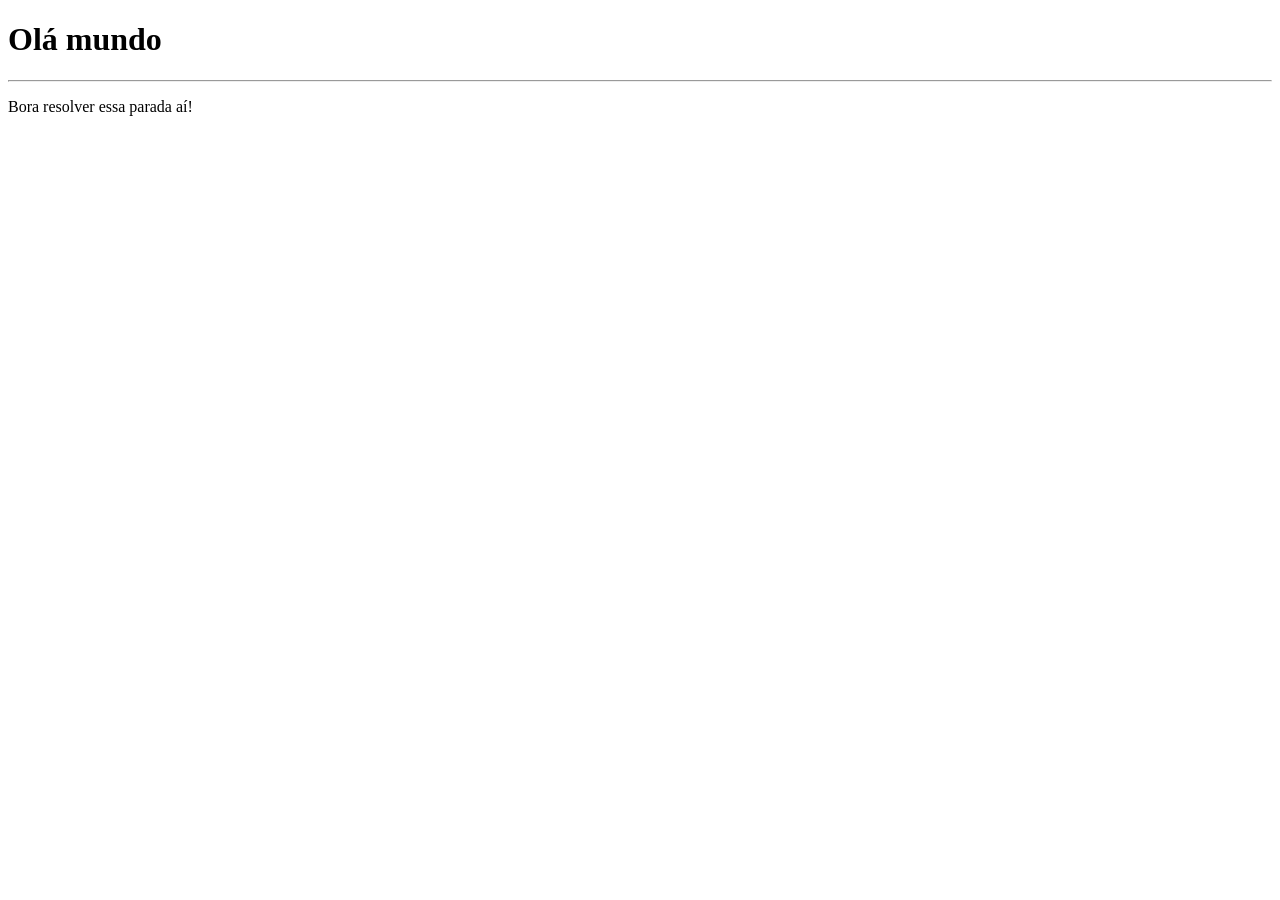
==== index.html @ 7c1af0b7 "Add files via upload" ====
<!DOCTYPE html>
<html lang="pt-br">
<head>
    <meta charset="UTF-8">
    <meta name="viewport" content="width=device-width, initial-scale=1.0">
    <title>Aula 1</title>
</head>
<body><h1>Olá mundo</h1>
<hr>
<p>Bora resolver essa parada aí!</p>
    
</body>
</html>
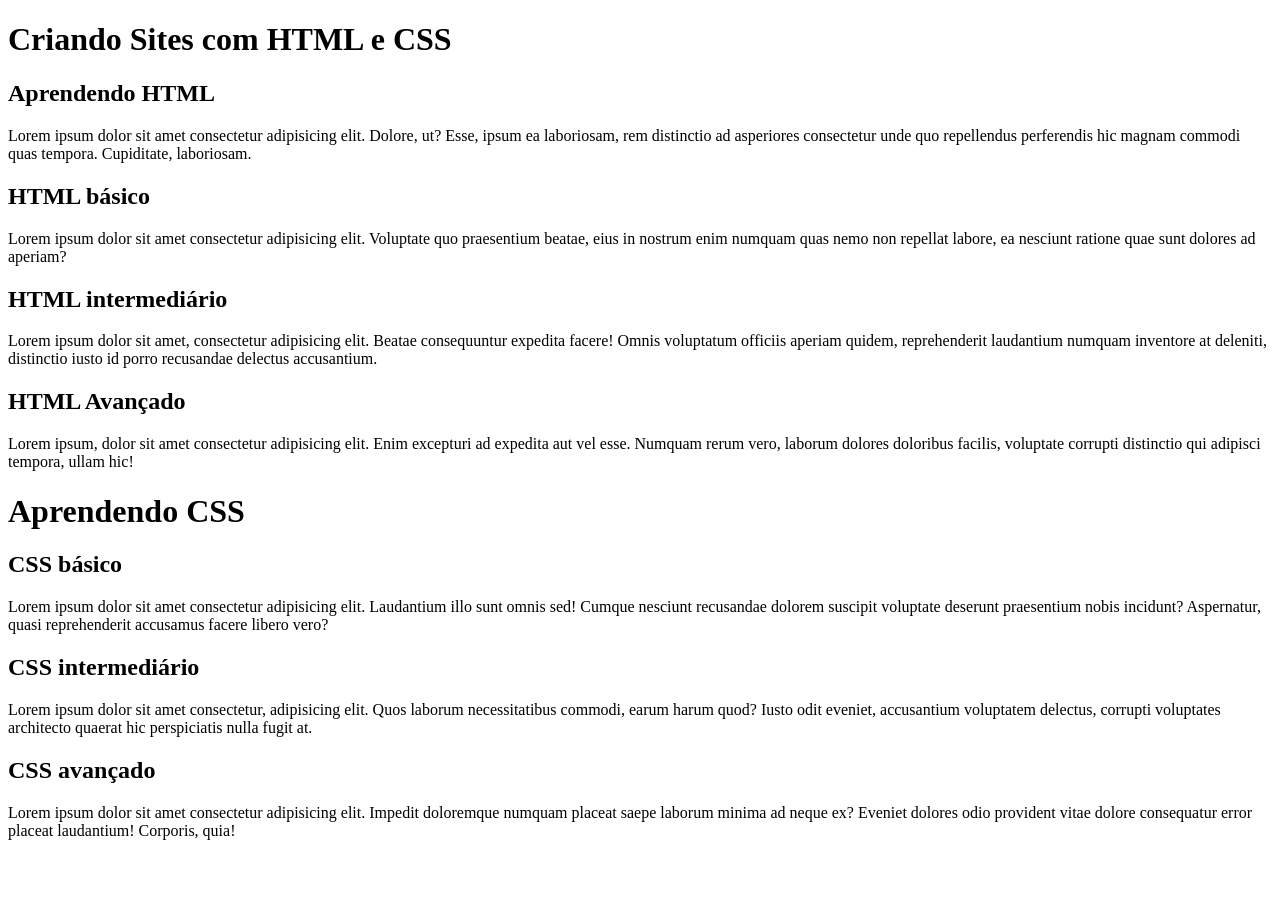
==== commit 66311a68: "Add files via upload" ====
--- a/index.html
+++ b/index.html
@@ -1,13 +1,27 @@
 <!DOCTYPE html>
 <html lang="pt-br">
 <head>
-    <meta charset="UTF-8">
-    <meta name="viewport" content="width=device-width, initial-scale=1.0">
-    <title>Aula 1</title>
+<meta charset="UTF-8">
+<meta name="viewport" content="width=device-width, initial-scale=1.0">
+<title>Document</title>
+<link rel="stylesheet" href="style.css">
 </head>
-<body><h1>Olá mundo</h1>
-<hr>
-<p>Bora resolver essa parada aí!</p>
-    
+<body>
+<h1 id="principal">Criando Sites com HTML e CSS</h1> <!-- id usaso para um elemento-->
+<h2>Aprendendo HTML</h2>
+<p>Lorem ipsum dolor sit amet consectetur adipisicing elit. Dolore, ut? Esse, ipsum ea laboriosam, rem distinctio ad asperiores consectetur unde quo repellendus perferendis hic magnam commodi quas tempora. Cupiditate, laboriosam.</p>
+<h2 class="basico">HTML básico</h2> <!-- class usado para mais de um elemento -->
+<p>Lorem ipsum dolor sit amet consectetur adipisicing elit. Voluptate quo praesentium beatae, eius in nostrum enim numquam quas nemo non repellat labore, ea nesciunt ratione quae sunt dolores ad aperiam?</p>
+<h2 class="intermediario">HTML intermediário</h2>
+<p>Lorem ipsum dolor sit amet, consectetur adipisicing elit. Beatae consequuntur expedita facere! Omnis voluptatum officiis aperiam quidem, reprehenderit laudantium numquam inventore at deleniti, distinctio iusto id porro recusandae delectus accusantium.</p>
+<h2 class="avançado">HTML Avançado</h2>
+<p>Lorem ipsum, dolor sit amet consectetur adipisicing elit. Enim excepturi ad expedita aut vel esse. Numquam rerum vero, laborum dolores doloribus facilis, voluptate corrupti distinctio qui adipisci tempora, ullam hic!</p>
+<h1 class="destaque">Aprendendo CSS</h1>
+<h2 class="basico">CSS básico</h2>
+<p>Lorem ipsum dolor sit amet consectetur adipisicing elit. Laudantium illo sunt omnis sed! Cumque nesciunt recusandae dolorem suscipit voluptate <spam class="basico">deserunt praesentium</spam> nobis incidunt? Aspernatur, quasi reprehenderit accusamus facere libero vero?</p>
+<h2 class="intermediario">CSS intermediário</h2>
+<p>Lorem ipsum dolor sit amet consectetur, adipisicing elit. Quos laborum necessitatibus commodi, earum harum quod? Iusto odit eveniet, accusantium voluptatem delectus, corrupti voluptates architecto quaerat hic perspiciatis nulla fugit at.</p>
+<h2 class="avançado destaque">CSS avançado</h2>
+<p>Lorem ipsum dolor sit amet consectetur adipisicing elit. Impedit doloremque numquam placeat saepe laborum minima ad neque ex? Eveniet dolores odio provident vitae dolore consequatur error placeat laudantium! Corporis, quia!</p>
 </body>
-</html>+</html>
